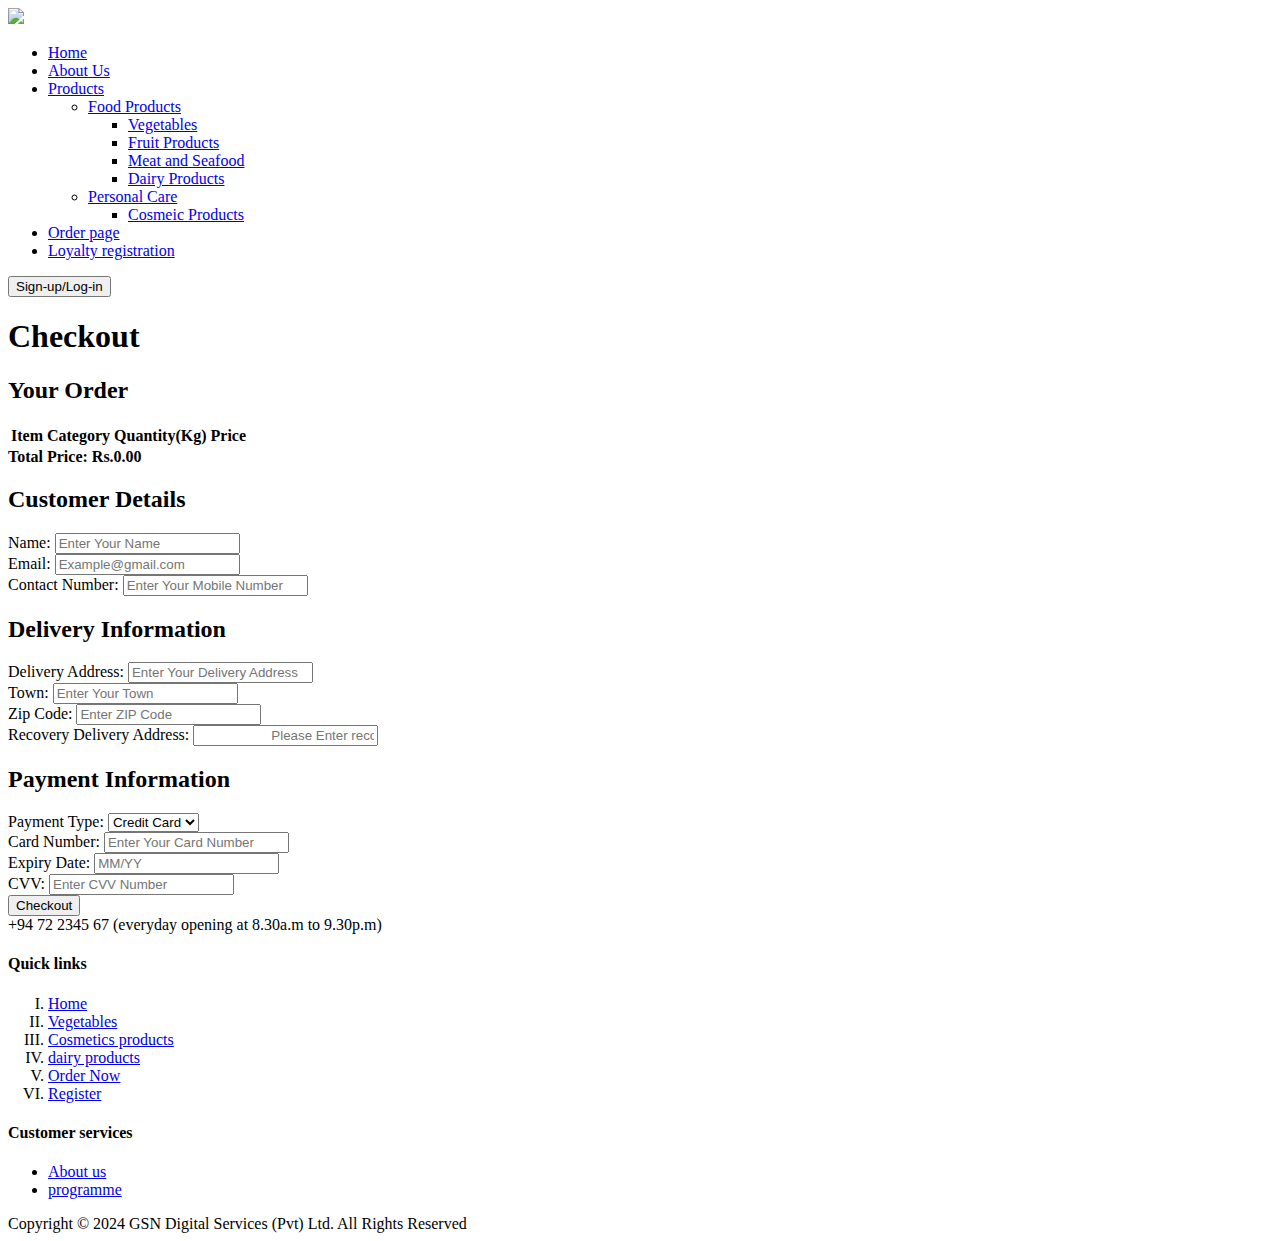
==== pay.html @ 85c4b9dc "HTML" ====
<!DOCTYPE html>
<html lang="en">
<head>
    <meta charset="UTF-8">
    <meta name="viewport" content="width=device-width, initial-scale=1.0">
        <!--link fontawsome i icons-->
  <link rel="stylesheet" href="https://cdnjs.cloudflare.com/ajax/libs/font-awesome/6.5.2/css/all.min.css"
  integrity="sha512-SnH5WK+bZxgPHs44uWIX+LLJAJ9/2PkPKZ5QiAj6Ta86w+fsb2TkcmfRyVX3pBnMFcV7oQPJkl9QevSCWr3W6A=="
  crossorigin="anonymous" referrerpolicy="no-referrer" />
    <title>Checkout</title>
    <link rel="stylesheet" href="./pay.css">
</head>
<body>
    <header>
        <!--create header structure-->
    <section class="menu-bar">
      <a href="./index.html"><img src="images/logo1.webp"></a>
       <ul>
         <li><a href="./index.html">Home</a></li>
         <li><a href="./About-us.html">About Us</a></li>
         <li><a href="#">Products <i  class="fas fa-caret-down"></i></a>
     
             <div class="dropdown-menu">
                 <ul>
                   
                   <li>
                     <a href="#">Food Products <i  class="fas fa-caret-right"></i></a>
                     
                     <div class="dropdown-menu-1">
                       <ul>
                         <li><a href="./vegetables-product-page.html">Vegetables</a></li>
                         <li><a href="./fruit.html">Fruit Products</a></li>
                         <li><a href="./meat-seafood.html">Meat and Seafood</a></li>
                         <li><a href="./diary-products-page.html">Dairy Products</a></li>
                       </ul>
                     </div>
                   </li>
                   <li><a href="#">Personal Care</a>
                     <div class="dropdown-menu-1">
                       <ul>
                         <li><a href="./cosmetic-product-page.html">Cosmeic Products</a></li>
                        
                       </ul>
                     </div></li>
                 </ul>
               </div>
         </li>
         <li><a href="#">Order page</a>
         </li>
         <li><a href="./registration-page.html">Loyalty registration</a></li>
       </ul>
     
       <section class="butto-section">
         <button class="btnLogin-popup">Sign-up/Log-in</button>
       </section>
     </section>
      </header>
    <main>
        <h1>Checkout</h1>
        <section id="order-summary">
            <h2>Your Order</h2>
            <table id="checkout-order-table">
                <thead>
                    <tr>
                        <th>Item</th>
                        <th>Category</th>
                        <th>Quantity(Kg)</th>
                        <th>Price</th>
                    </tr>
                </thead>
                <tbody>
                    <!-- Order items will be displayed here -->
                </tbody>
            </table>
            <strong>Total Price: <span id="total-price">Rs.0.00</span></strong>
        </section>
        
        <section id="customer-details">
            <h2>Customer Details</h2>
            <form id="checkout-form" onsubmit="submitOrder(event)">
                <div class="form-group">
                    <label for="name">Name:</label>
                    <input type="text" id="name" name="name"  placeholder="Enter Your Name">
                </div>
                
                <div class="form-group">
                    <label for="email">Email:</label>
                    <input type="email" id="email" name="email"  placeholder="Example@gmail.com">
                </div>
                
                <div class="form-group">
                    <label for="phone">Contact Number:</label>
                    <input type="tel" id="phone" name="phone"  placeholder="Enter Your Mobile Number">
                </div>

                <h2>Delivery Information</h2>
                
                <div class="form-group">
                    <label for="address">Delivery Address:</label>
                    <input type="text" id="address" name="address"  placeholder="Enter Your Delivery Address">
                </div>

                <div class="form-group">
                    <label for="town">Town:</label>
                    <input type="text" id="town" name="town"  placeholder="Enter Your Town">
                </div>

                <div class="form-group">
                    <label for="zip">Zip Code:</label>
                    <input type="text" id="zip" name="zip"  placeholder="Enter ZIP Code">
                </div>
                
                <div class="form-group">
                    <label for="recoveryAddress">Recovery Delivery Address:</label>
                    <input type="text" id="recoveryAddress" name="recoveryAddress" placeholder="
                    Please Enter recovery address">
                </div>

                <h2>Payment Information</h2>
                
                <div class="form-group">
                    <label for="paymentType">Payment Type:</label>
                    <select id="paymentType" name="paymentType" required>
                        <option value="creditCard">Credit Card</option>
                        <option value="debitCard">Debit Card</option>
                        <option value="visaCard">Visa Card</option>
                    </select>
                </div>
                
                <div class="form-group">
                    <label for="cardName">Card Number:</label>
                    <input type="text" id="cardName" name="cardName"  placeholder="Enter Your Card Number">
                </div>

                <div class="form-group">
                    <label for="expiryDate">Expiry Date:</label>
                    <input type="text" id="expiryDate" name="expiryDate" placeholder="MM/YY" >
                </div>

                <div class="form-group">
                    <label for="cvv">CVV:</label>
                    <input type="text" id="cvv" name="cvv"  placeholder="Enter CVV Number">
                </div>
                
                <button type="submit" class="btn">Checkout</button>
            </form>
        </section>
    </main>
     <!--CREATE FOOTER AREA-->

  <footer>
    <!--footer main section-->
    <section class="main-section">

      <section class="mobile-times"> <!--mobile info section-->

        <i class="fa-solid fa-phone"></i> <span class="mobile-number">+94 72 2345 67</span>
        <span class="times">
          (everyday opening at 8.30a.m to 9.30p.m)
        </span>

      </section>

      <section class="quick-check-links"> <!--quick check links section-->

        <h4>Quick links</h4> <!--quick check links heading-->

        <ol type="I"> <!--quick ckeck links-->
          <li><a href="index.html" target="_self">Home</a></li>
          <li><a href="vegetables-product-page.html" target="_self">Vegetables</a></li>
          <li><a href="cosmetic-product-page.html" target="_self">Cosmetics products</a></li>
          <li><a href="diary-products-page.html" target="_self">dairy products</a></li>
          <li><a href="order-page.html" target="_self">Order Now</a></li>
          <li><a href="registration-page.html" target="_self">Register</a></li>
          </ul>

        </ol>
      </section>

      <section class="customer-service"> <!--customer service links section-->

        <h4>Customer services</h4> <!--customer service links heading-->

        <ul>
          <li><a href="About-us.html" target="_self">About us</a></li>
          <li><a href="registration-page.html" target="_self"> programme</a></li>
        </ul>

      </section>

      <section class="social-midea-links"> <!--socal media links section-->

        <a href="#"><i class="fa-brands fa-twitter"></i></a>
        <a href="#"><i class="fa-brands fa-youtube"></i></a>
        <a href="#"><i class="fa-brands fa-instagram"></i></a>
        <a href="#"><i class="fa-brands fa-facebook"></i></a>
      </section>

    </section>


    <!--copyright section-->

    <!--main copyrigth section-->
    <section class="last-footer-section">

      <section class="copyright-span"> <!--copyrigth span section-->
        <span>Copyright © 2024 GSN Digital Services (Pvt) Ltd. All Rights Reserved</span>
      </section>

      <section class="pay-methodes"> <!--pay methodes i section-->
        <i class="fa-brands fa-cc-paypal"></i>
        <i class="fa-brands fa-cc-mastercard"></i>
        <i class="fa-brands fa-cc-amazon-pay"></i>
        <i class="fa-brands fa-cc-visa"></i>
      </section>

    </section>

  </footer>
    <script src="./pay.js"></script>
</body>
</html>
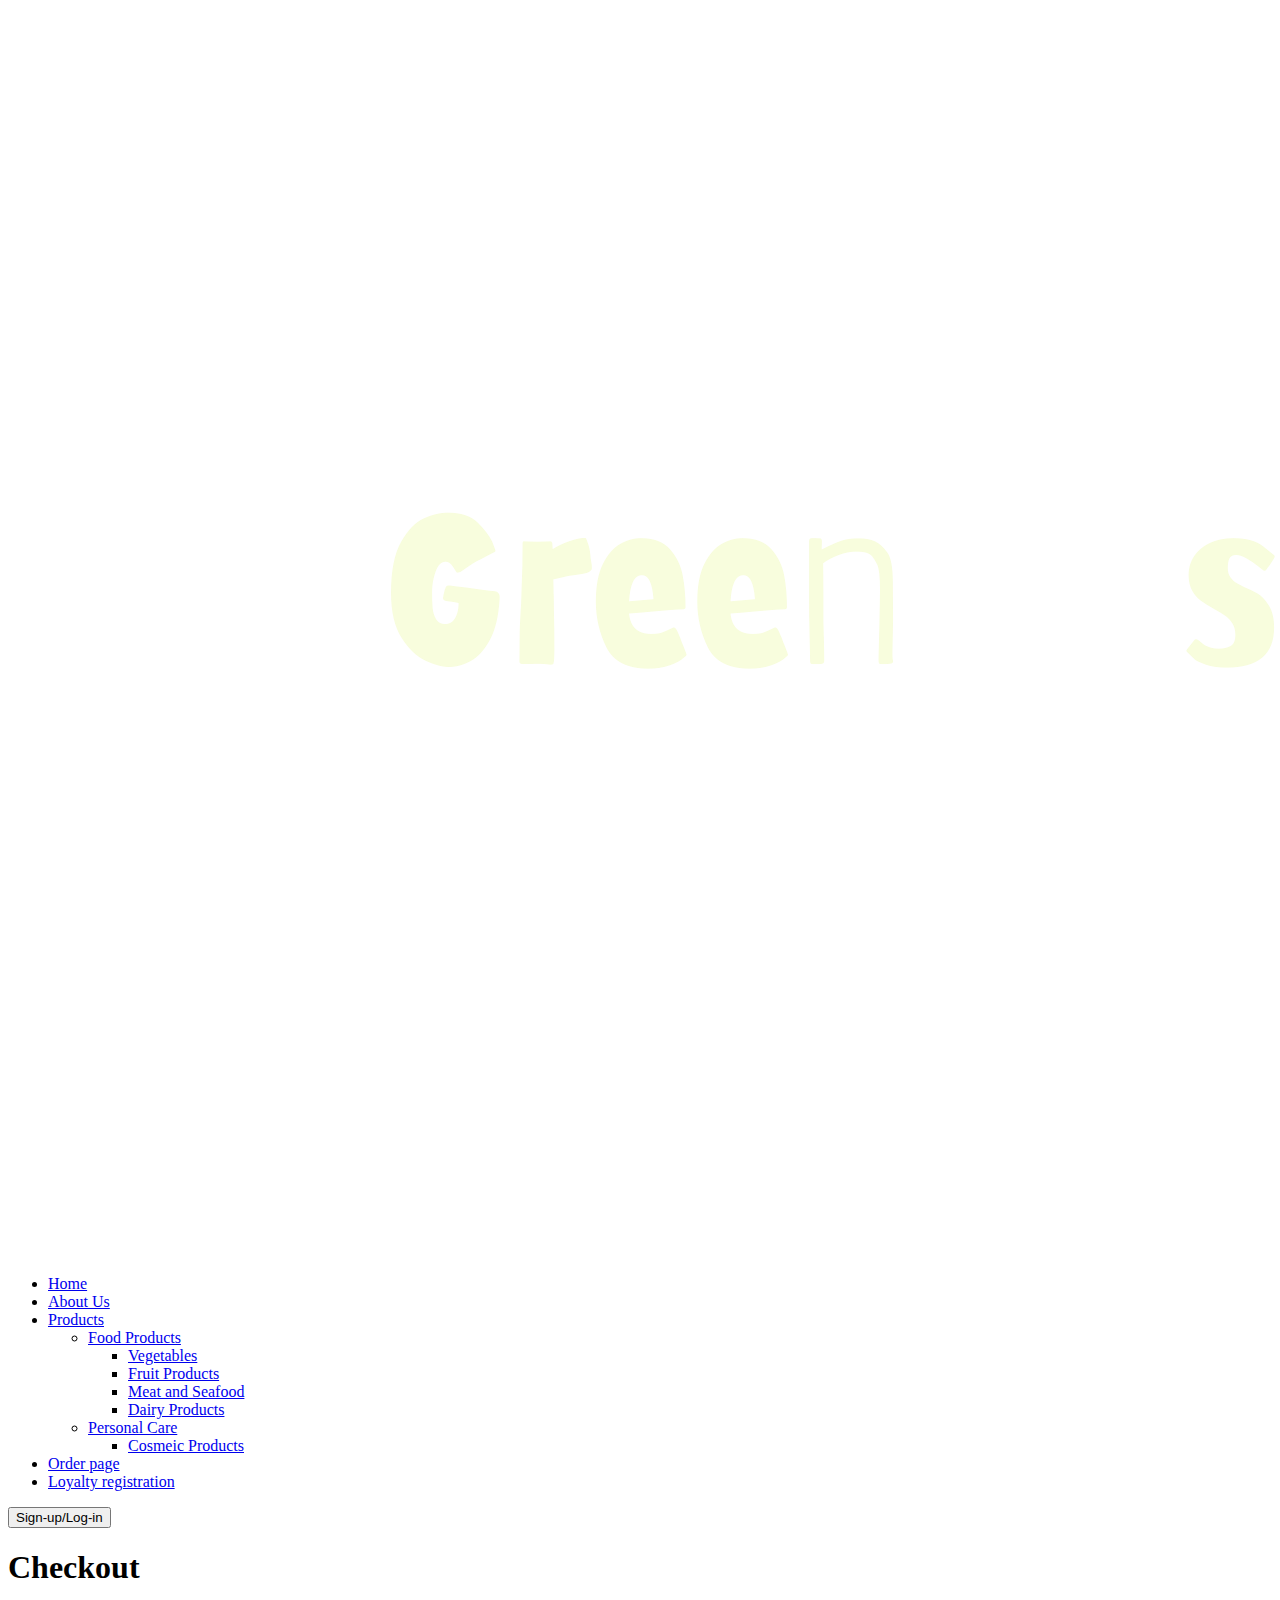
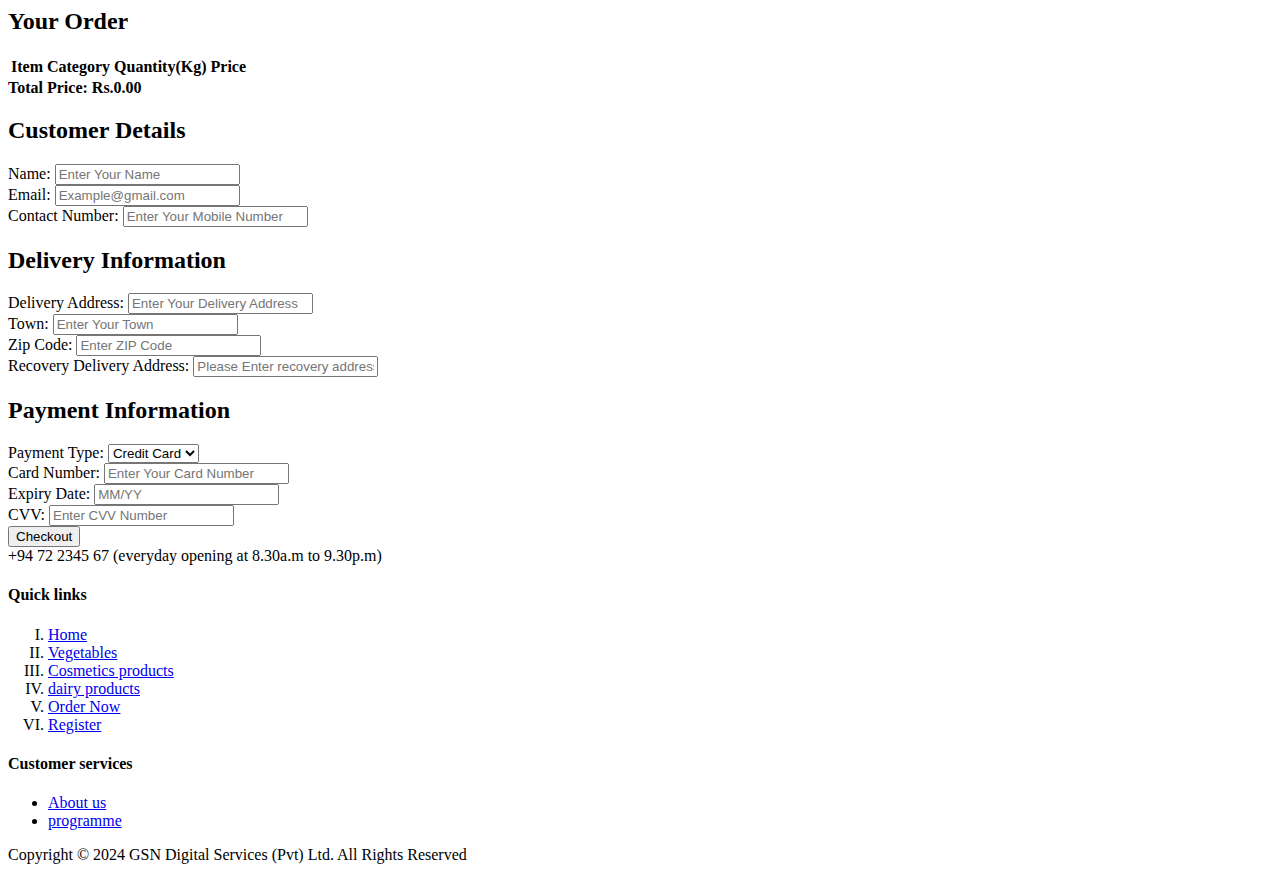
==== commit e4da5c9b: "HTML" ====
--- a/pay.html
+++ b/pay.html
@@ -14,7 +14,7 @@
     <header>
         <!--create header structure-->
     <section class="menu-bar">
-      <a href="./index.html"><img src="images/logo1.webp"></a>
+      <a href="./index.html"><img src="images/logo1.webp" alt="store-logo-image"></a>
        <ul>
          <li><a href="./index.html">Home</a></li>
          <li><a href="./About-us.html">About Us</a></li>
@@ -112,15 +112,14 @@
                 
                 <div class="form-group">
                     <label for="recoveryAddress">Recovery Delivery Address:</label>
-                    <input type="text" id="recoveryAddress" name="recoveryAddress" placeholder="
-                    Please Enter recovery address">
+                    <input type="text" id="recoveryAddress" name="recoveryAddress" placeholder="Please Enter recovery address">
                 </div>
 
                 <h2>Payment Information</h2>
                 
                 <div class="form-group">
                     <label for="paymentType">Payment Type:</label>
-                    <select id="paymentType" name="paymentType" required>
+                    <select id="paymentType" name="paymentType">
                         <option value="creditCard">Credit Card</option>
                         <option value="debitCard">Debit Card</option>
                         <option value="visaCard">Visa Card</option>
@@ -172,7 +171,7 @@
           <li><a href="diary-products-page.html" target="_self">dairy products</a></li>
           <li><a href="order-page.html" target="_self">Order Now</a></li>
           <li><a href="registration-page.html" target="_self">Register</a></li>
-          </ul>
+          
 
         </ol>
       </section>
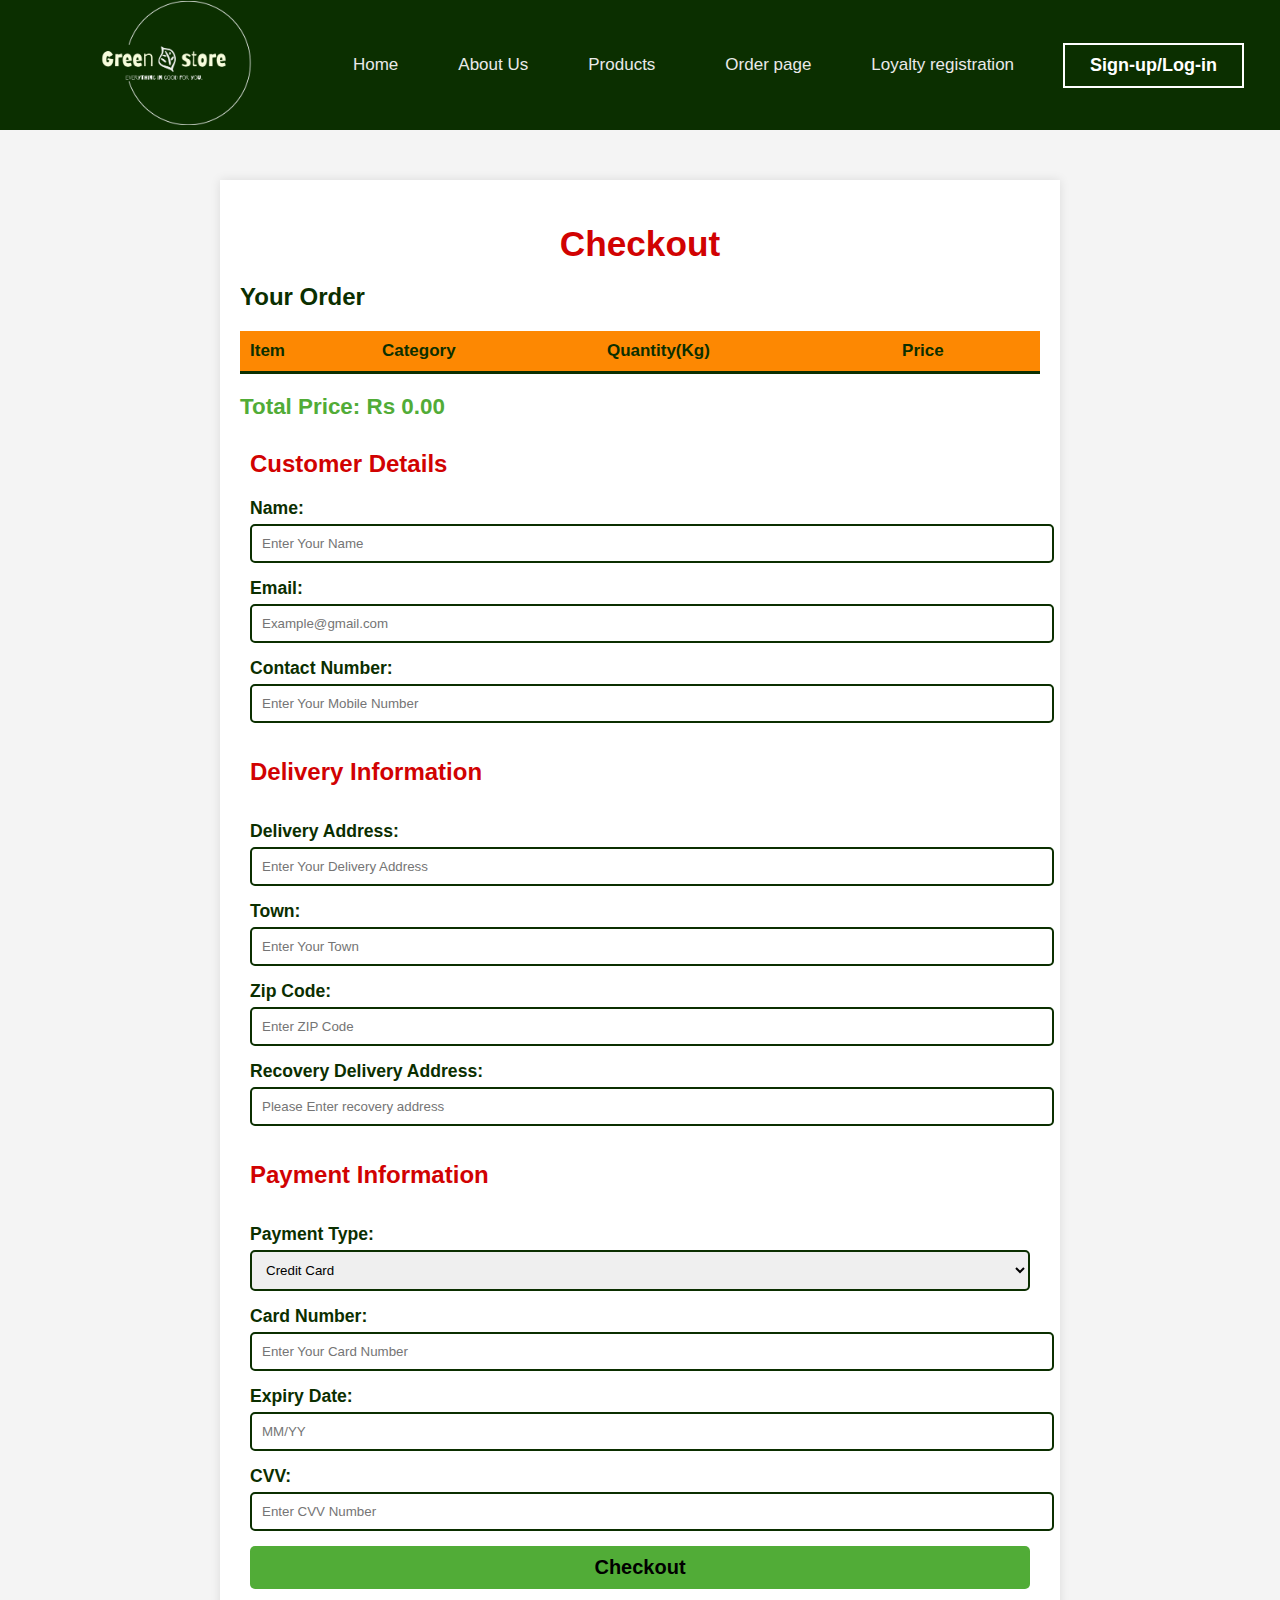
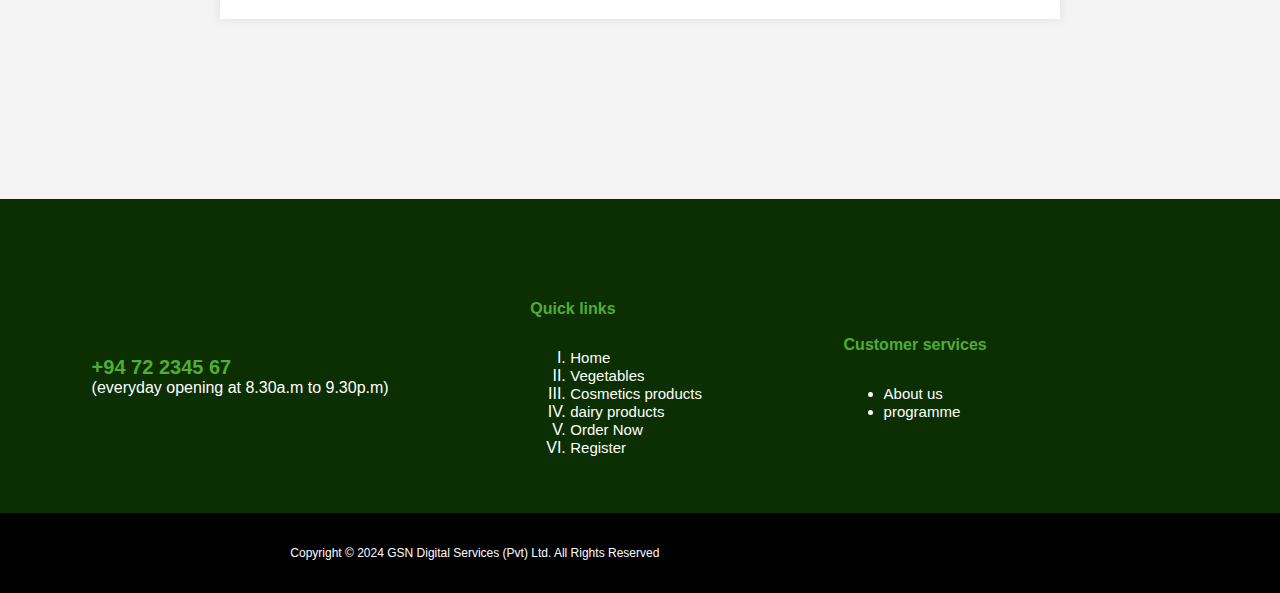
==== commit e31dbb92: "HTML" ====
--- a/pay.html
+++ b/pay.html
@@ -189,10 +189,10 @@
 
       <section class="social-midea-links"> <!--socal media links section-->
 
-        <a href="#"><i class="fa-brands fa-twitter"></i></a>
-        <a href="#"><i class="fa-brands fa-youtube"></i></a>
-        <a href="#"><i class="fa-brands fa-instagram"></i></a>
-        <a href="#"><i class="fa-brands fa-facebook"></i></a>
+        <a href="https://www.youtube.com/"><i class="fa-brands fa-twitter"></i></a>
+        <a href="https://www.youtube.com/"><i class="fa-brands fa-youtube"></i></a>
+        <a href="https://www.youtube.com/"><i class="fa-brands fa-instagram"></i></a>
+        <a href="https://www.youtube.com/"><i class="fa-brands fa-facebook"></i></a>
       </section>
 
     </section>
--- a/pay.css
+++ b/pay.css
@@ -0,0 +1,483 @@
+/*CREATE VARIBALES IN CSS*/
+:root {
+    --header-color: #0b2f00;
+    --headertextcolor: #fff;
+    --login-button-text-color: #fff;
+    --text-color: #f2f2f2;
+    --offerproducts-price-bg-color: #f7dd48;
+    --offerproducts-price-text-color: #d10202;
+    --ratingstar-color:#fd8802;
+    --cosmetic-and-skincare-highlight-color:#fed2d1;
+    --newcolor-rate:#ed2c2d;
+  }
+
+  :root {
+    --color-primary: #0073ff;
+    --color-white: #e9e9e9;
+    --color-black: #141d28;
+    --color-black-1: #212b38;
+  }
+
+/* General styles */
+body {
+    font-family: Arial, sans-serif;
+    margin: 0;
+    padding: 0;
+    box-sizing: border-box;
+    background-color: #f4f4f4;
+}
+
+header{
+  position: fixed;
+  top: 0;
+  right: 0;
+  left: 0;
+ 
+}
+
+
+main {
+    max-width: 800px;
+    margin: 180px auto;
+    padding: 20px;
+    background-color: #fff;
+    box-shadow: 0 0 10px rgba(0, 0, 0, 0.1);
+}
+
+h1{
+    color:var(--offerproducts-price-text-color);
+    font-size: 2.2em;
+    font-weight: 700;
+    text-align: center;
+    margin-bottom: 10px;
+}
+
+h2{
+    color: var(--header-color);
+    font-size: 1.5em;
+}
+
+table {
+    width: 100%;
+    border-collapse: collapse;
+    margin-bottom: 20px;
+}
+
+th, td {
+    padding: 10px;
+    text-align: left;
+    border-bottom: 3px solid #0b2f00;
+    color:var(--header-color);
+    font-weight: 600;
+    font-size: 17px;
+}
+
+thead{
+    background-color:var(--ratingstar-color);
+    color: var(--header-color);
+    font-size: 1.5em;
+}
+
+strong{
+    color: #51ac37;
+    font-size: 1.4em;
+}
+
+#customer-details h2{
+    color: var(--offerproducts-price-text-color);
+    font-size: 1.5em;
+}
+
+#customer-details{
+    padding: 10px 10px;
+}
+
+#checkout-total-price {
+    font-weight: bold;
+}
+
+form {
+    display: grid;
+    gap: 15px;
+}
+
+.form-group {
+    display: flex;
+    flex-direction: column;
+}
+
+label {
+    font-weight: bold;
+    margin-bottom: 5px;
+    color: var(--header-color);
+    font-size: 1.1em;
+}
+
+input[type="text"], input[type="email"], input[type="tel"], select {
+    padding: 10px;
+    border: 2px solid #0b2f00;
+    border-radius: 5px;
+    width: 100%;
+}
+
+input[type="text"]:focus, input[type="email"]:focus, input[type="tel"]:focus, select:focus {
+    border-color: #007BFF;
+    outline: none;
+}
+
+button[type="submit"] {
+    padding: 10px 20px;
+    background-color:#51ac37;
+    color:#000;
+    border: none;
+    border-radius: 5px;
+    cursor: pointer;
+    font-size: 20px;
+    font-weight: 600;
+    transition: all 0.30s ease;
+}
+
+button[type="submit"]:hover {
+    background-color:var(--ratingstar-color);
+}
+
+/*header styles*/
+.logo {
+    color: var(--color-white);
+    font-size: 30px;
+  }
+  
+  .logo span {
+    color:red;
+  }
+  
+  .menu-bar {
+    background-color: var(--header-color);
+    height: 130px;
+    width: 100%;
+    display: flex;
+    justify-content: space-between;
+    align-items:center;
+    padding: 0 5%;
+    cursor: pointer;
+    position: relative;
+  }
+  
+  .menu-bar ul {
+    list-style: none;
+    display: flex;
+  }
+  
+  .menu-bar ul li {
+    /* width: 120px; */
+    padding: 10px 30px;
+    /* text-align: center; */
+  
+    position: relative;
+  }
+  
+  .menu-bar ul li a {
+    font-size:17px;
+    color: var(--color-white);
+    text-decoration: none;
+  
+    transition: all 0.3s;
+  }
+  
+  .menu-bar ul li a:hover {
+    color:#51ac37;
+  }
+  
+  .fas {
+    float: right;
+    margin-left: 10px;
+    padding-top: 3px;
+  }
+  
+  .menu-bar i{
+    color: #fff;
+  }
+  
+  /* dropdown menu style */
+  .dropdown-menu {
+    display: none;
+  }
+  
+  .menu-bar ul li:hover .dropdown-menu {
+    display: block;
+    position: absolute;
+    left: 0;
+    top: 100%;
+    background-color: var(--color-black);
+  }
+  
+  .menu-bar ul li:hover .dropdown-menu ul {
+    display: block;
+    margin: 10px;
+  }
+  
+  .menu-bar ul li:hover .dropdown-menu ul li {
+    width: 150px;
+    padding: 10px;
+  }
+  
+  .dropdown-menu-1 {
+    display: none;
+    
+  }
+  
+  .dropdown-menu-1 ul li a{
+    white-space: nowrap;
+    font-size: 16px;
+  }
+  
+  .dropdown-menu ul li:hover .dropdown-menu-1 {
+    display: block;
+    position: absolute;
+    left: 150px;
+    top: 0;
+    background-color:var(--color-black);
+  }
+  
+  
+  .hero {
+    height: calc(100vh - 80px);
+    background-image: url(./bg.jpg);
+    background-position: center;
+  }
+  
+  img {
+    width: 200px;
+    height: auto;
+  }
+  
+  .butto-section{
+    color: #fff;
+  }
+  
+  .btnLogin-popup{
+    border: 2px solid #fff;
+    padding: 10px 25px;
+    color:#fff;
+    font-weight:700;
+    font-size: 18px;
+    background: transparent;
+    transition: all 0.50s ease;
+    cursor: pointer;
+    margin-right: 100px;
+  }
+  
+  .btnLogin-popup:hover{
+    background-color: #fff;
+    color: #000;
+  }
+
+  /*CREATE FOOTER STYLES*/
+
+footer {
+    background-color: var(--header-color);
+    padding: 80px 0px 120px 0px;
+    position: relative;
+    height:auto;
+  }
+  
+  .main-section {
+    display: flex;
+    justify-content: center;
+    align-items: center;
+    justify-content: space-evenly;
+  }
+  
+  .mobile-times {
+    display: flex;
+    flex-direction: column;
+  }
+  
+  .mobile-times img {
+    width: 48px;
+  }
+  .mobile-times i{
+    font-size: 25px;
+    color:#8000ff;
+  }
+  .mobile-number {
+    color: #51ac37;
+    font-size: 20px;
+    font-weight: 600;
+  }
+  
+  .times {
+    color: #fff;
+    font-weight: 500;
+  }
+  
+  /*quik check link styles*/
+  .quick-check-links {
+    display: flex;
+    flex-direction: column;
+    margin-left: 50px;
+  }
+  
+  .quick-check-links h4 {
+    color: #51ac37;
+    font-weight: 600;
+  }
+  
+  .quick-check-links h4:hover {
+    color: #fff;
+  }
+  
+  .quick-check-links ol {
+    margin-top: 10px;
+  }
+  
+  .quick-check-links ol li {
+    color: #fff;
+  }
+  
+  .quick-check-links ol li a {
+    text-decoration: none;
+    color: #fff;
+    font-size: 15px;
+  }
+  
+  .quick-check-links ol li a:hover {
+    color: #51ac37;
+  }
+  
+  /*customer services styles*/
+  .customer-service {
+    display: flex;
+    flex-direction: column;
+    margin-left: 50px;
+  }
+  
+  .customer-service ul {
+    margin-top: 10px;
+  }
+  
+  .customer-service h4 {
+    color: #51ac37;
+    font-weight: 600;
+  }
+  
+  .customer-service h4:hover {
+    color: #fff;
+  }
+  
+  .customer-service ul li {
+    color: #fff;
+  
+  }
+  
+  .customer-service ul li a {
+    color: #fff;
+    text-decoration: none;
+    font-size: 15px;
+  }
+  
+  .customer-service ul li a:hover {
+    color: #51ac37;
+  }
+  
+  /*social midea links style*/
+  
+  .social-midea-links {
+    display: flex;
+    margin-left: 50px;
+    
+  }
+  
+  .social-midea-links a {
+    margin-right: 15px;
+  }
+  
+  .social-midea-links a i {
+    color:var(--headertextcolor);
+    font-size: 30px;
+    transition: all 0.20s ease;
+    
+  }
+  .social-midea-links a i:hover{
+    transform: translatey(-2px);
+    color:var(--offerproducts-price-bg-color);
+  }
+  
+  /*copyright and payment methode footer section styles*/
+  
+  .last-footer-section {
+    position: absolute;
+    bottom: 0;
+    height: 80px;
+    background-color: #000;
+    right: 0;
+    left: 0;
+    display: flex;
+    justify-content: space-evenly;
+  
+  }
+  
+  .copyright-span {
+    display: flex;
+    justify-content: center;
+    align-items: center;
+  }
+  
+  .copyright-span span {
+    color: #fff;
+    font-weight: 500;
+    font-size: 12px;
+  }
+  
+  .pay-methodes {
+    display: flex;
+    
+    justify-content: space-around;
+    align-items: center;
+    justify-content: end;
+  }
+  
+  .pay-methodes i{
+    color:var(--headertextcolor);
+    margin:0px 10px 0px 0px;
+    font-size: 35px;
+    color:var(--offerproducts-price-bg-color);
+    transition: all 0.30s ease;
+    cursor: pointer;
+  }
+  .pay-methodes i:hover{
+    transform: translatey(-2px);
+  }
+  
+  /* Responsive Styles */
+@media (max-width: 768px) {
+  table th, table td {
+      font-size: 14px;
+      padding: 6px;
+  }
+
+  .form-group {
+      margin-bottom: 10px;
+  }
+
+  input[type="text"], input[type="email"], input[type="tel"], input[type="number"], select {
+      font-size: 14px;
+      padding: 8px;
+  }
+
+  button.btn {
+      padding: 12px;
+      font-size: 14px;
+  }
+
+  header{
+    display:none;
+  }
+  .main-section{
+    display: flex;
+    flex-wrap: wrap;
+  }
+  h1{
+    margin-top:-150px;
+  }
+}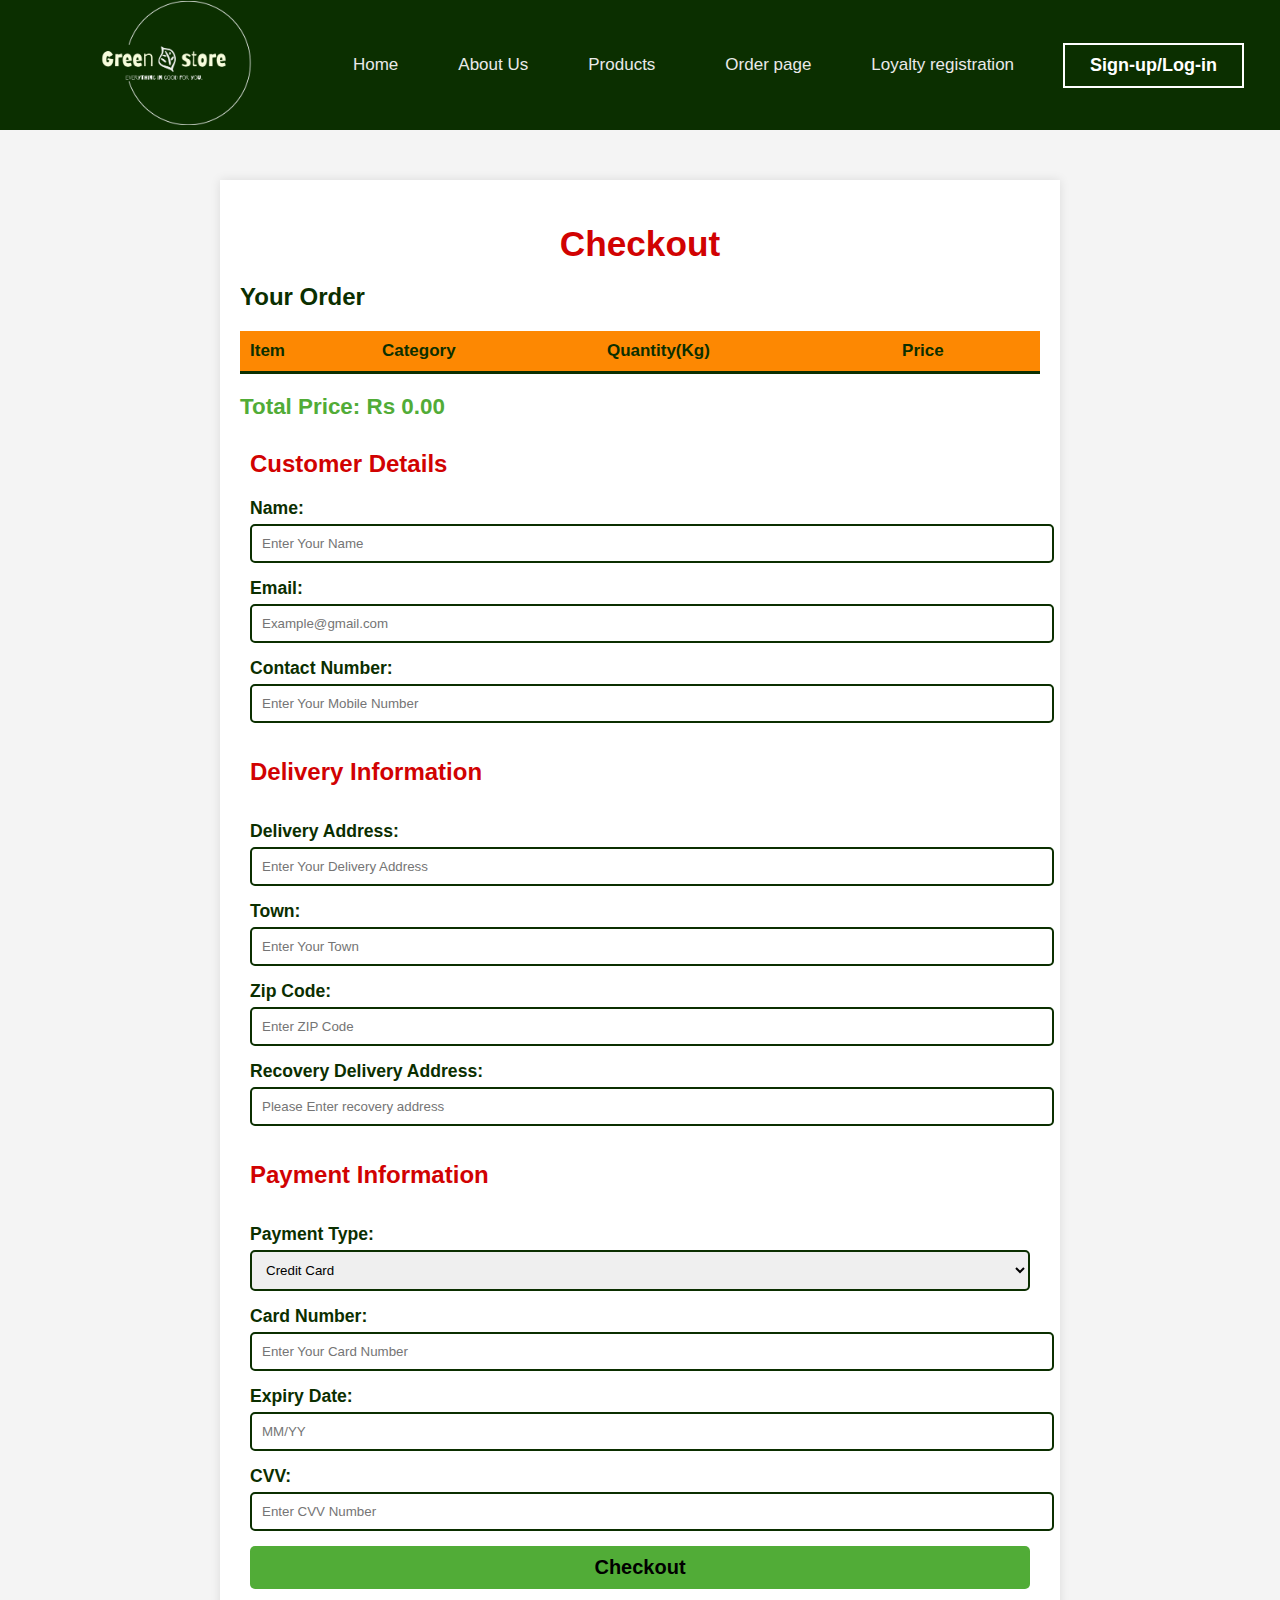
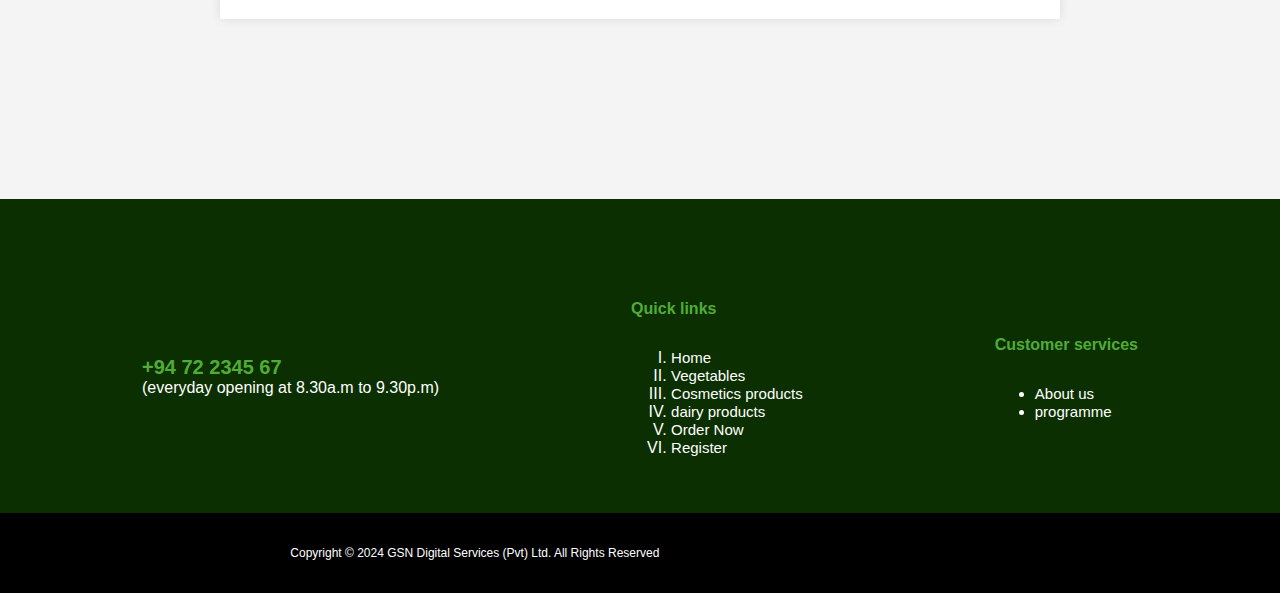
==== commit e5e363b3: "HTML" ====
--- a/pay.html
+++ b/pay.html
@@ -187,13 +187,7 @@
 
       </section>
 
-      <section class="social-midea-links"> <!--socal media links section-->
-
-        <a href="https://www.youtube.com/"><i class="fa-brands fa-twitter"></i></a>
-        <a href="https://www.youtube.com/"><i class="fa-brands fa-youtube"></i></a>
-        <a href="https://www.youtube.com/"><i class="fa-brands fa-instagram"></i></a>
-        <a href="https://www.youtube.com/"><i class="fa-brands fa-facebook"></i></a>
-      </section>
+     
 
     </section>
 
